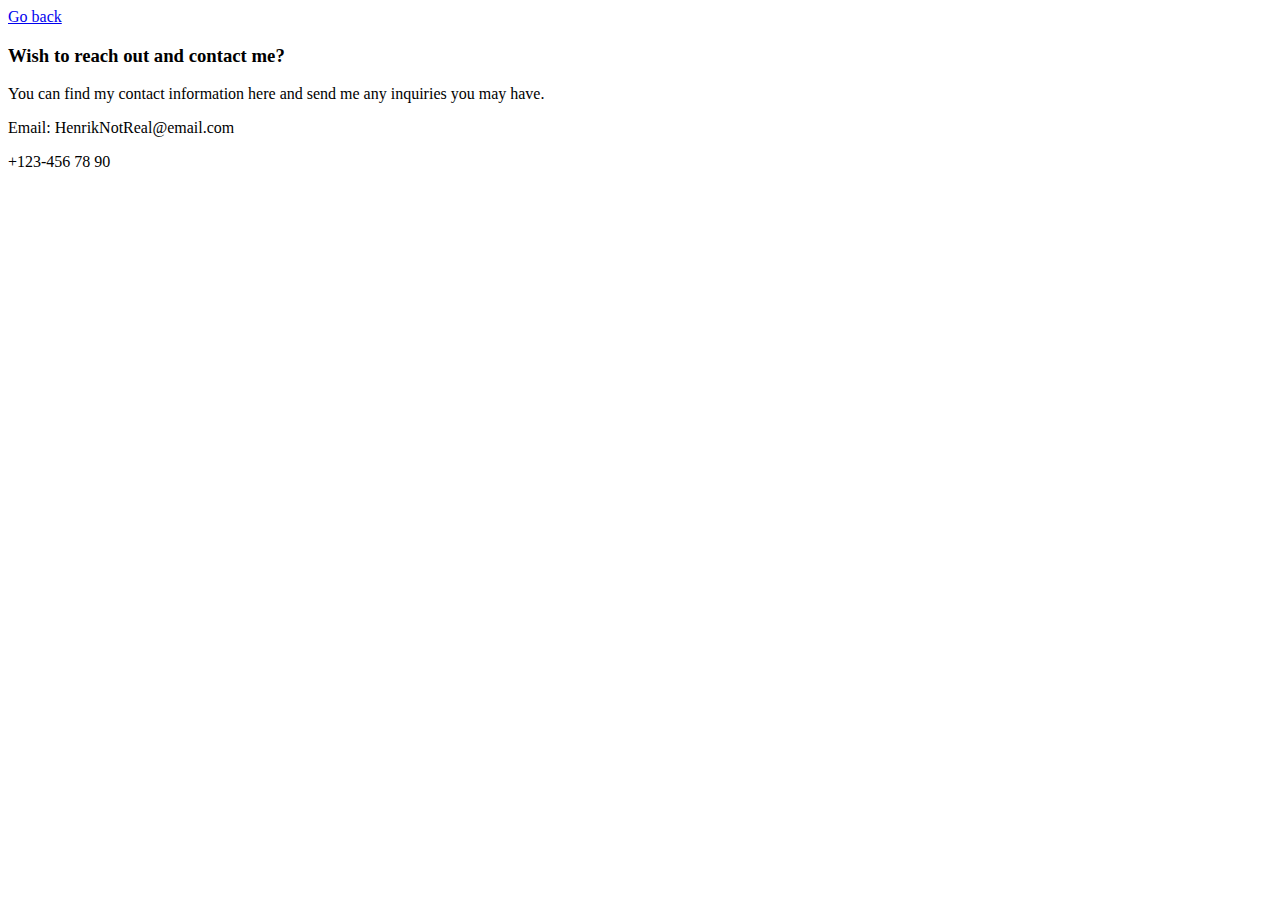
==== contacts.html @ 0fb46151 "link back to about me page + more text" ====
<!DOCTYPE html>
<html lang="en">
<head>
    <meta charset="UTF-8">
    <meta name="viewport" content="width=device-width, initial-scale=1.0">
    <title>Document</title>
</head>
<body>
    <header>
        <nav>
            <a href="index.html">Go back</ahref></a>
        </nav>
    </header>
    <h3>Wish to reach out and contact me?</h3>
    <p>You can find my contact information here and send me any inquiries you may have.</p>
    <p>Email: HenrikNotReal@email.com</p>
    <p>+123-456 78 90</p>
</body>
</html>
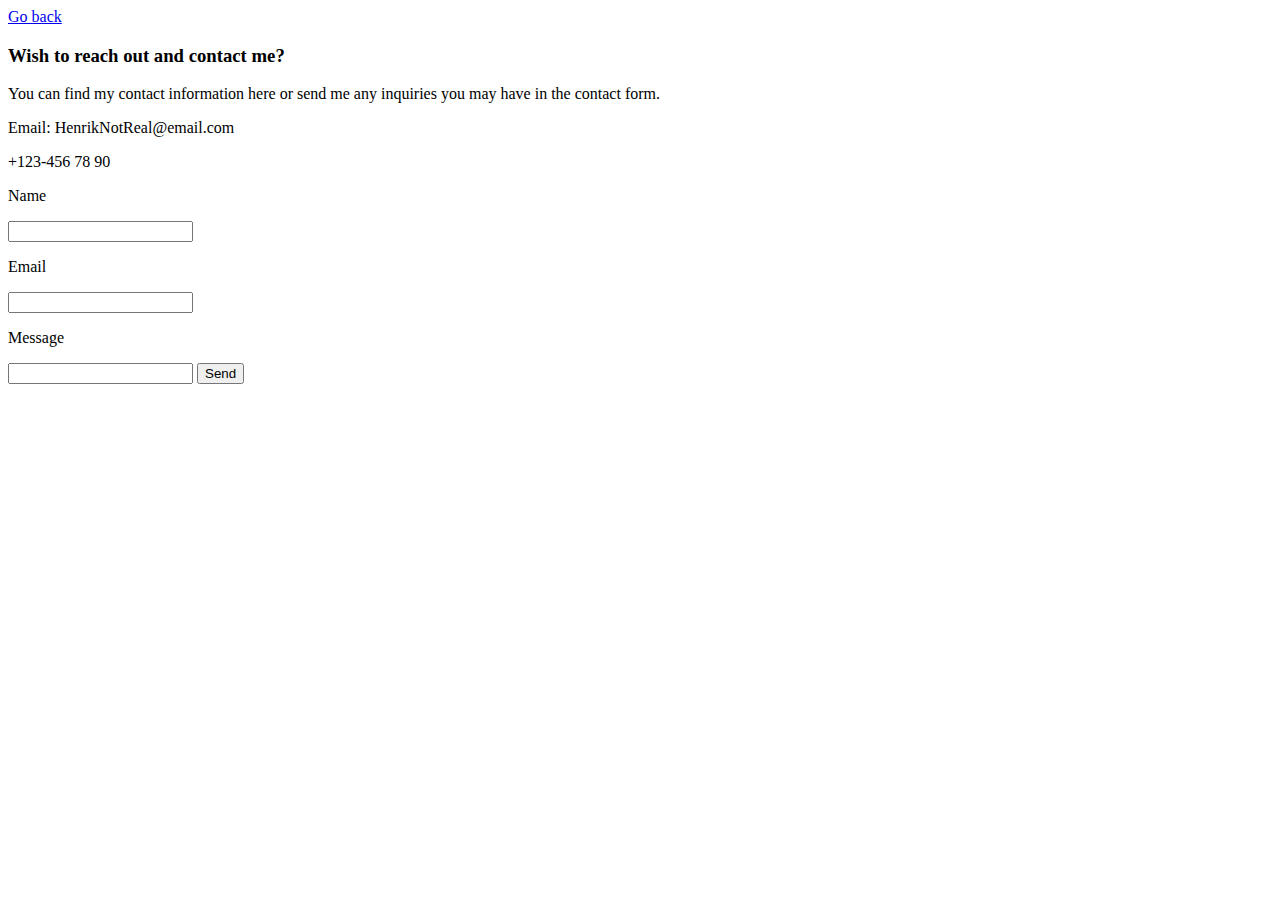
==== commit 4679104d: "Contact form" ====
--- a/contacts.html
+++ b/contacts.html
@@ -12,8 +12,17 @@
         </nav>
     </header>
     <h3>Wish to reach out and contact me?</h3>
-    <p>You can find my contact information here and send me any inquiries you may have.</p>
+    <p>You can find my contact information here or send me any inquiries you may have in the contact form.</p>
     <p>Email: HenrikNotReal@email.com</p>
     <p>+123-456 78 90</p>
+    <form>
+        <p>Name</p>
+        <input type="text" value="">
+        <p>Email</p>
+        <input type="text" value="">
+        <p>Message</p>
+        <input type="text" value="">
+        <input type="submit" value="Send">
+    </form>
 </body>
 </html>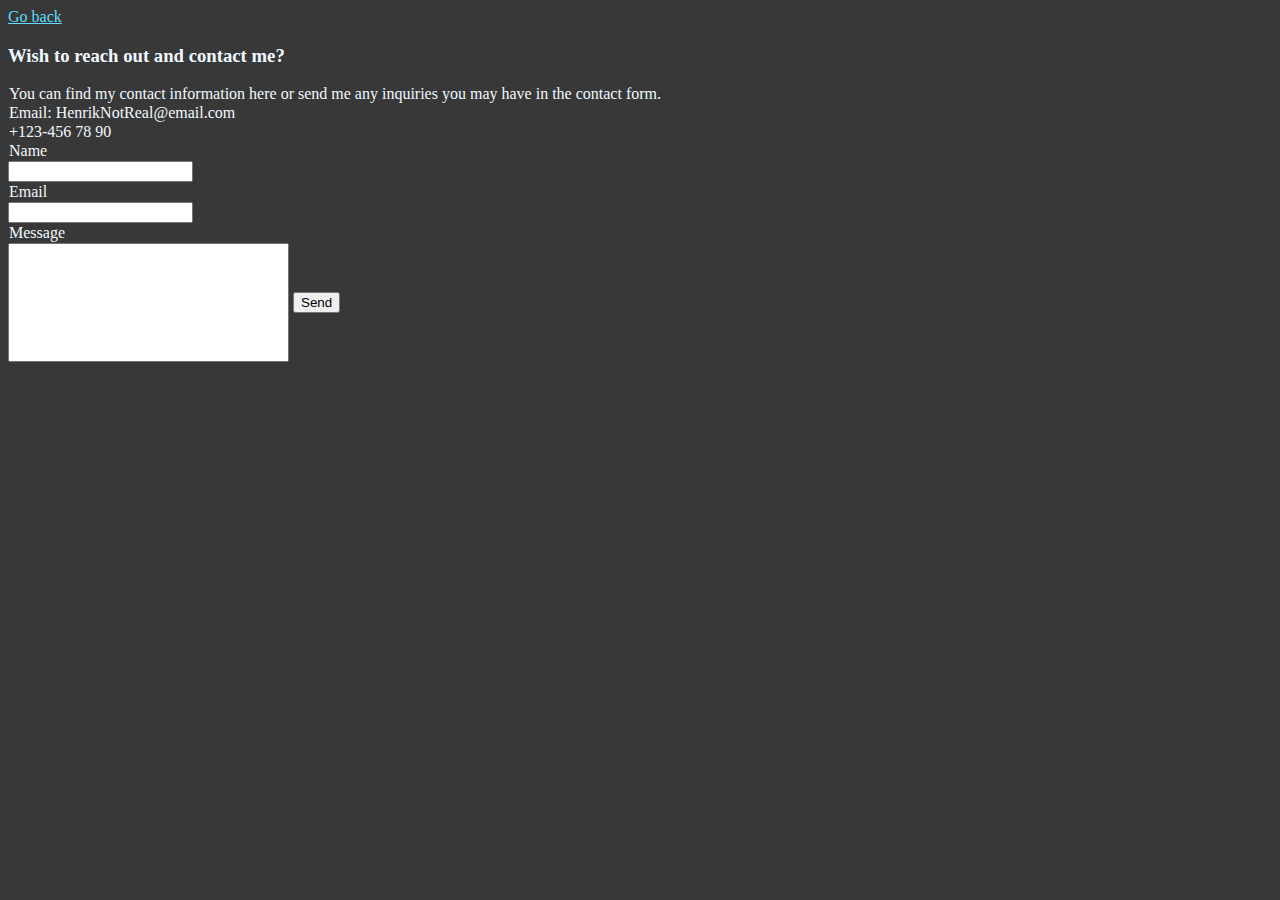
==== commit 66335226: "fixed" ====
--- a/contacts.html
+++ b/contacts.html
@@ -4,6 +4,7 @@
     <meta charset="UTF-8">
     <meta name="viewport" content="width=device-width, initial-scale=1.0">
     <title>Document</title>
+    <link rel="stylesheet" href="contact-form.css">
 </head>
 <body>
     <header>
@@ -21,8 +22,8 @@
         <p>Email</p>
         <input type="text" value="">
         <p>Message</p>
-        <input type="text" value="">
-        <input type="submit" value="Send">
+        <input class="message" type="text" value="">
+        <input class="button" type="submit" value="Send">
     </form>
 </body>
 </html>--- a/contact-form.css
+++ b/contact-form.css
@@ -0,0 +1,16 @@
+.message {
+    padding: 50px;
+}
+h3 {
+    color: aliceblue;
+}
+p {
+    margin: 1px;
+    color: aliceblue;
+}
+body {
+    background-color: rgb(56, 56, 56);
+}
+a {
+    color: rgb(94, 221, 253);
+}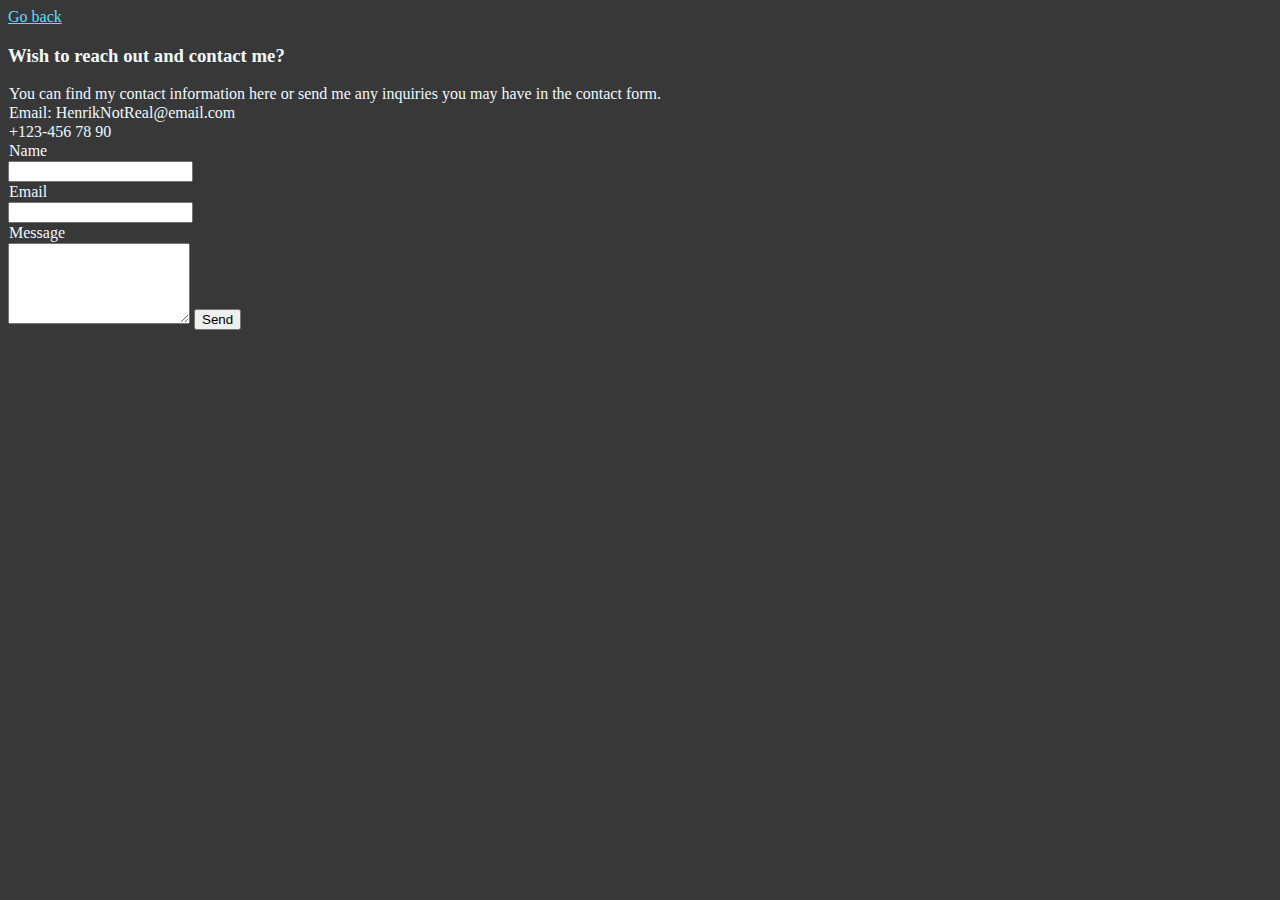
==== commit b70c1aad: "removed class ".message"" ====
--- a/contacts.html
+++ b/contacts.html
@@ -22,7 +22,7 @@
         <p>Email</p>
         <input type="text" value="">
         <p>Message</p>
-        <input class="message" type="text" value="">
+        <textarea class="message" name="message" rows="5"></textarea>
         <input class="button" type="submit" value="Send">
     </form>
 </body>
--- a/contact-form.css
+++ b/contact-form.css
@@ -1,9 +1,7 @@
-.message {
-    padding: 50px;
-}
 h3 {
     color: aliceblue;
 }
+
 p {
     margin: 1px;
     color: aliceblue;
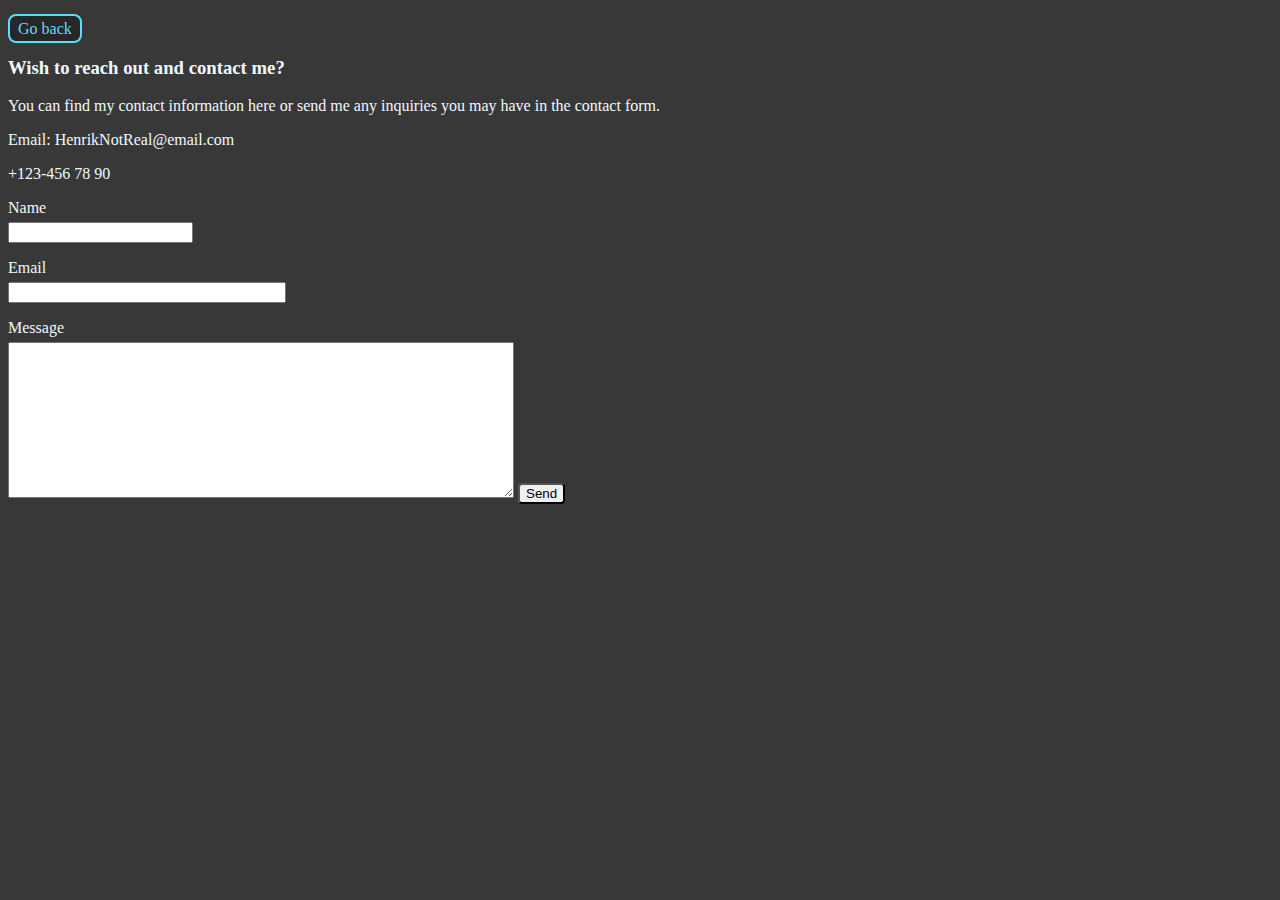
==== commit 0a66f367: "contact-form box size increase + other stuff" ====
--- a/contacts.html
+++ b/contacts.html
@@ -20,7 +20,7 @@
         <p>Name</p>
         <input type="text" value="">
         <p>Email</p>
-        <input type="text" value="">
+        <input class="email-info" type="text" value="">
         <p>Message</p>
         <textarea class="message" name="message" rows="5"></textarea>
         <input class="button" type="submit" value="Send">
--- a/contact-form.css
+++ b/contact-form.css
@@ -3,12 +3,35 @@
 }
 
 p {
-    margin: 1px;
+    margin-bottom: 5px;
     color: aliceblue;
 }
 body {
     background-color: rgb(56, 56, 56);
 }
+header {
+    margin-top: 20px;
+}
 a {
+    background-color: rgba(0, 0, 0, 0.3);
+    padding: 4px 8px;
+    text-decoration: none;
+    border-radius: 8px;
+    border: 2px solid;
     color: rgb(94, 221, 253);
+}
+
+.email-info {
+    width: 270px;
+}
+
+textarea {
+    display: inline-flex;
+    width: 500px;
+    height: 150px;
+}
+
+.button {
+    display: inline-flex;
+    border-radius: 0.1cm;
 }